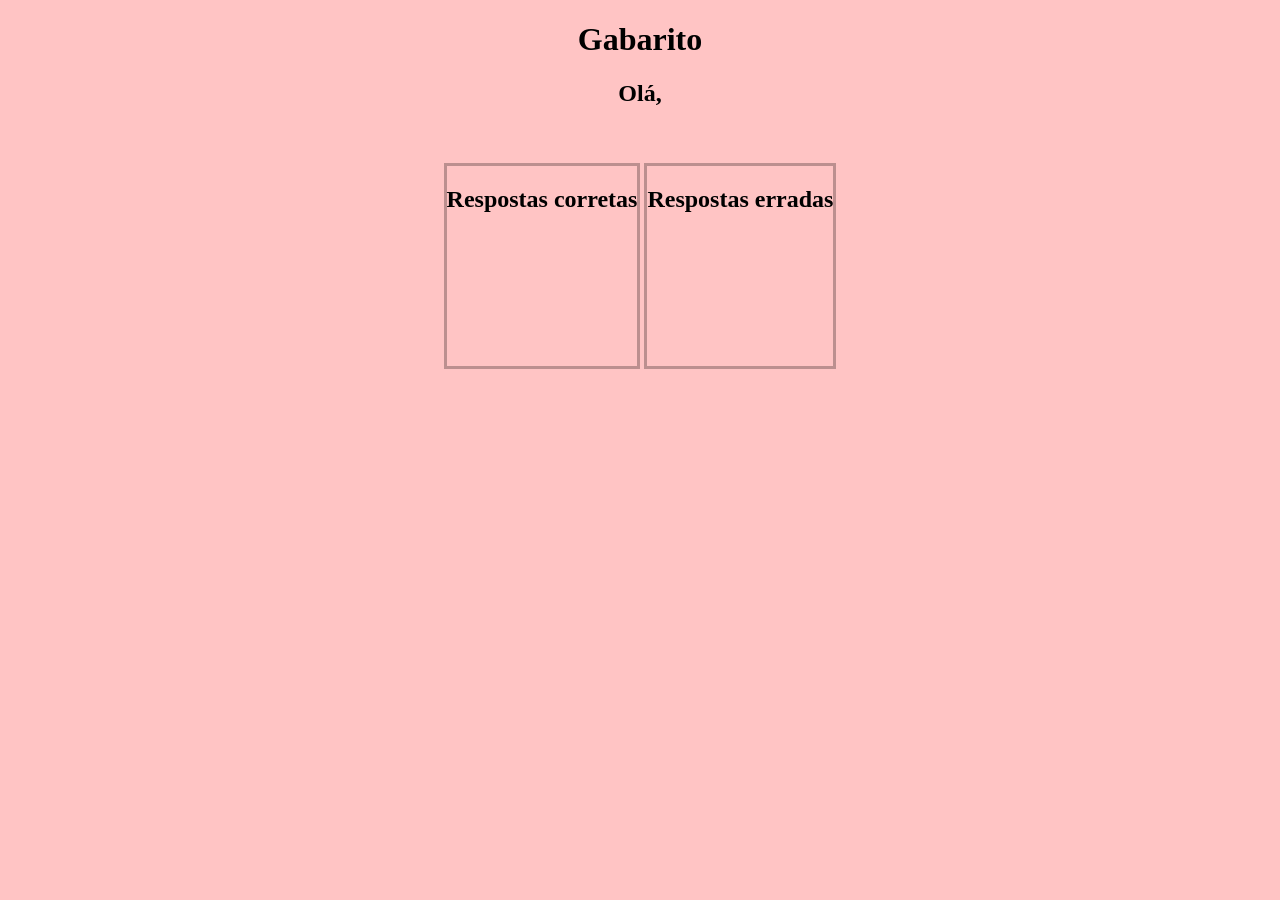
==== desafio laboratoria/index.html @ 7b69e9c8 "desafio-laboratoria" ====
<!DOCTYPE html>
<html lang="en">
<head>
    <meta charset="UTF-8">
    <meta name="viewport" content="width=device-width, initial-scale=1.0">
    <title>Document</title>
    <script src="main.js"></script>
    <link rel="stylesheet" href="style.css">
</head>
<body>
    <h1>Gabarito</h1>
    <h2>Olá, </h2>

    <br><br><section class="correct">
            <h2>
                Respostas corretas
            </h2>
            <div id="respostas"></div>
    </section>
    <section class="wrong">
            <h2>
                Respostas erradas
            </h2>
    </section>
        
</body>
</html>
---- desafio laboratoria/style.css ----
@charset "UTF-8";
 
body {
    background-color: rgb(255, 196, 196);
    text-align: center;
}

.correct {
    border: 3px solid rosybrown;
    display: inline-block;
    height: 200px;
}

.wrong {
    border: 3px solid rosybrown;
    display: inline-block;
    height: 200px;
}
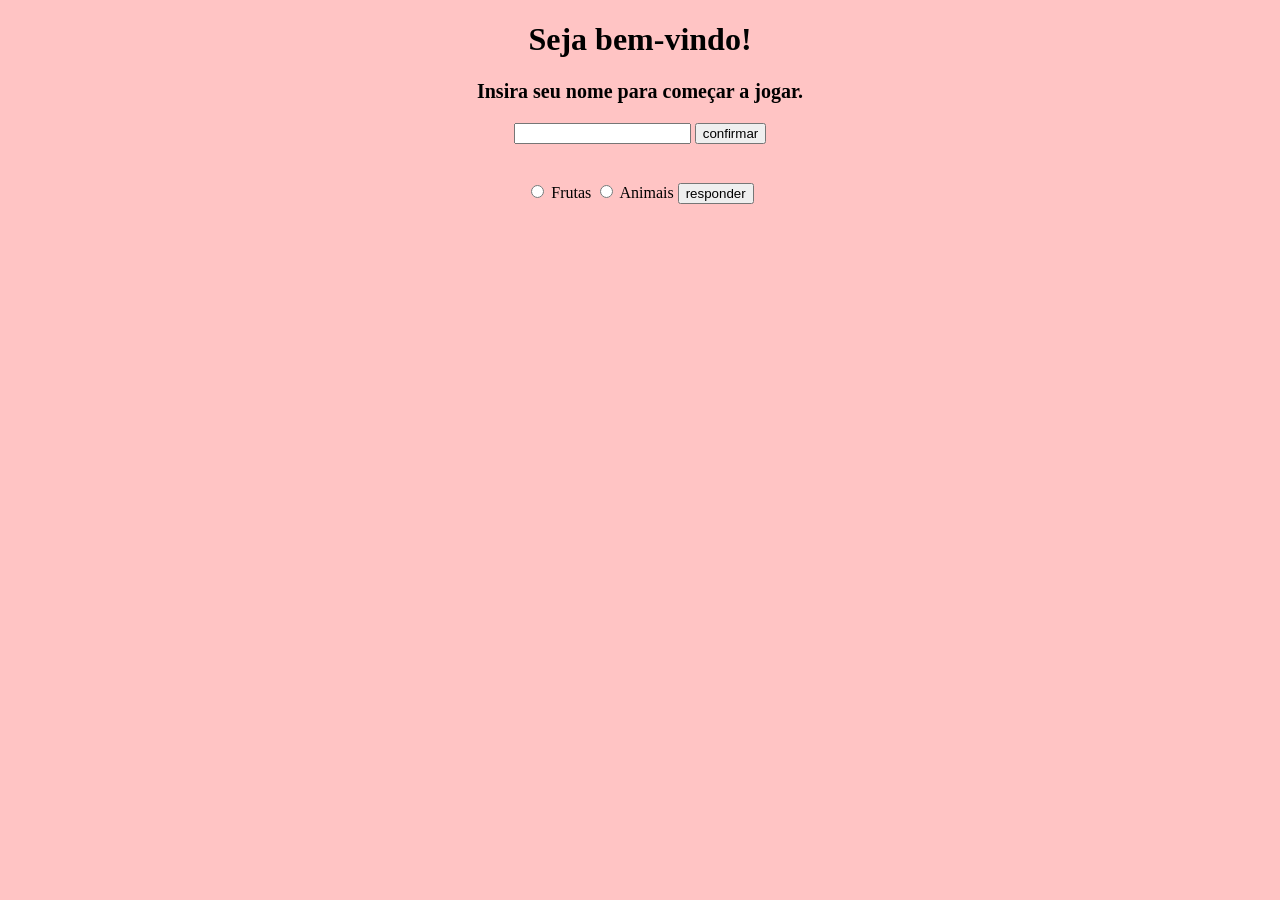
==== commit 2d0d5d8e: "commit-19" ====
--- a/desafio laboratoria/index.html
+++ b/desafio laboratoria/index.html
@@ -3,25 +3,75 @@
 <head>
     <meta charset="UTF-8">
     <meta name="viewport" content="width=device-width, initial-scale=1.0">
-    <title>Document</title>
-    <script src="main.js"></script>
+    <title>Jogo de perguntas</title>
     <link rel="stylesheet" href="style.css">
 </head>
 <body>
-    <h1>Gabarito</h1>
-    <h2>Olá, </h2>
+    <h1 class="boas_vindas">Seja bem-vindo!</h1>
 
-    <br><br><section class="correct">
-            <h2>
-                Respostas corretas
-            </h2>
-            <div id="respostas"></div>
-    </section>
-    <section class="wrong">
-            <h2>
-                Respostas erradas
-            </h2>
-    </section>
-        
+    <p>Insira seu nome para começar a jogar.</p>
+        <input type="text" id="nome">
+        <input type="submit" onclick="enviar()" value="confirmar">
+        <br>
+    <p id="nomeDigitado"></p>
+
+    <br>
+
+    <input type="radio" name="option" id="frutas" value="primeiro" onclick="op_frutas()">
+    <label for="frutas">Frutas</label>
+    
+    <input type="radio" name="option" id="animais" value="segundo" onclick="op_animais()">
+    <label for="animais">Animais</label>
+
+
+    
+    <div  style="display: none;" id="p_frutas" >
+            <p>O que significa watermelon?</p>
+            <input type="radio" name="opcao" id="melancia1"> <label for="melancia1">Melancia</label>
+            <input type="radio" name="opcao" id="melancia2"> <label for="melancia2">Kiwi</label>
+            <input type="radio" name="opcao" id="melancia3"> <label for="melancia3">Pitáia</label>
+
+            <p>Como se escreve maça em inglês?</p>
+            <input type="radio" name="opcao2" id="apple1"> <label for="apple1">Apple</label>
+            <input type="radio" name="opcao2" id="apple2"> <label for="apple2">Mango</label>
+            <input type="radio" name="opcao2" id="apple3"> <label for="apple3">Pinaple</label>
+
+            <p>Strawberry quer dizer?</p>
+            <input type="radio" name="opcao3" id="morango1"> <label for="morango1">Morango</label>
+            <input type="radio" name="opcao3" id="morango2"> <label for="morango2">Banana</label>
+            <input type="radio" name="opcao3" id="morango3"> <label for="morango3">Beterraba</label>
+    </div>
+
+
+    <div style="display: none;" id="p_animais">
+            <p>Qual a maior aranha do Brasil?</p>
+            <input type="radio" name="opcao" id="golias1"> <label for="golias1">Golias</label>
+            <input type="radio" name="opcao" id="golias2"> <label for="golias2">Viúva Negra</label>
+            <input type="radio" name="opcao" id="golias3"> <label for="golias3">Aranha Marrom</label>
+
+            <p>Quem é o sei da floresta?</p>
+            <input type="radio" name="opcao2" id="lion1"> <label for="lion1">Leão</label>
+            <input type="radio" name="opcao2" id="lion2"> <label for="lion2">Rinoceronte</label>
+            <input type="radio" name="opcao2" id="lion3"> <label for="lion3">Hipopótamo</label>
+
+            <p>Quem possui 8 tentáculos?</p>
+            <input type="radio" name="opcao3" id="polvo1"> <label for="polvo1">Lula</label>
+            <input type="radio" name="opcao3" id="polvo2"> <label for="polvo2">Polvo</label>
+            <input type="radio" name="opcao3" id="polvo3"> <label for="polvo3">Água Viva</label>
+    </div>
+
+    <input type="submit" value="responder" name="respostas" id="responstas" onclick="responder_perguntas()">
+
+    <span id="corretas"></span>
+
+    <!--
+    <input type="radio" name="option" id="frutas" value="primeiro" onclick="op_frutas()">
+    <label for="frutas">Frutas</label>
+    
+    <input type="radio" name="option" id="animais" value="segundo" onclick="op_animais()">
+    <label for="animais">Animais</label>-->
+    <br>
+
+    <script src="main.js"></script>
 </body>
 </html>
--- a/desafio laboratoria/style.css
+++ b/desafio laboratoria/style.css
@@ -5,14 +5,7 @@
     text-align: center;
 }
 
-.correct {
-    border: 3px solid rosybrown;
-    display: inline-block;
-    height: 200px;
-}
-
-.wrong {
-    border: 3px solid rosybrown;
-    display: inline-block;
-    height: 200px;
+p{
+    font-size: 20px;
+    font-weight: bold;
 }
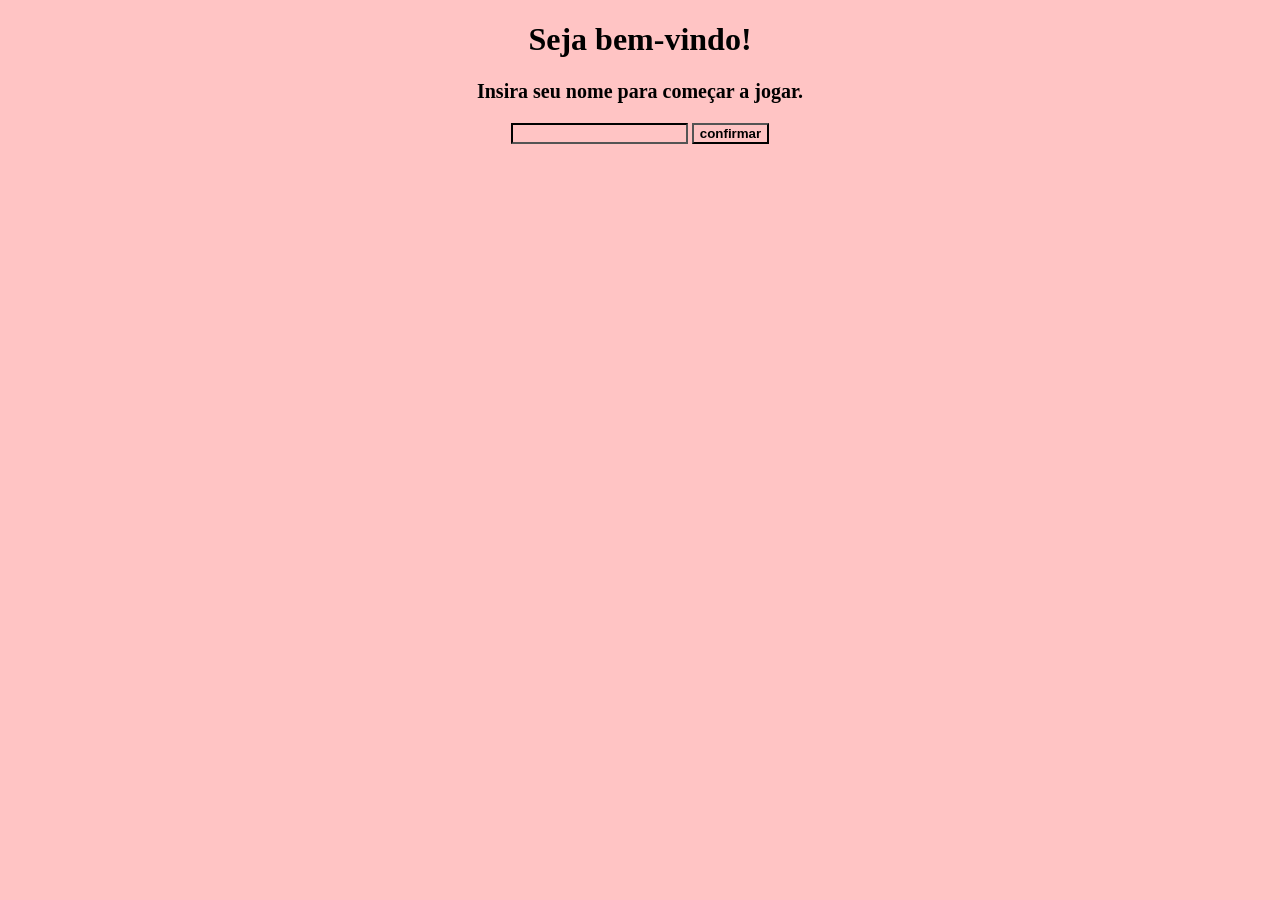
==== commit 54df494f: "refatorado-lab" ====
--- a/desafio laboratoria/index.html
+++ b/desafio laboratoria/index.html
@@ -9,69 +9,56 @@
 <body>
     <h1 class="boas_vindas">Seja bem-vindo!</h1>
 
-    <p>Insira seu nome para começar a jogar.</p>
-        <input type="text" id="nome">
-        <input type="submit" onclick="enviar()" value="confirmar">
-        <br>
-    <p id="nomeDigitado"></p>
+    <form id="quiz" name="quiz">
+        <section id="campo-da-pergunta">
+            <p>Insira seu nome para começar a jogar.</p>
+            <input type="text" id="nome" name="nome">
+            <input type="button" onclick="enviar(event)" class="btn" value="confirmar">
+        </section>
 
-    <br>
+        <p id="nomeDigitado"></p>
 
-    <input type="radio" name="option" id="frutas" value="primeiro" onclick="op_frutas()">
-    <label for="frutas">Frutas</label>
-    
-    <input type="radio" name="option" id="animais" value="segundo" onclick="op_animais()">
-    <label for="animais">Animais</label>
+        <div id="btn_perguntas" style="display: none;">
+        <input type="radio" name="option" id="frutas" value="primeiro" onclick="op_frutas()">
+        <label for="frutas">Frutas</label>
+        
+        <input type="radio" name="option" id="animais" value="segundo" onclick="op_animais()">
+        <label for="animais">Animais</label>
+        </div>
+
+        <div id="duas_perguntas">
+        <div  style="display: none;" id="p_frutas" >
+                <p>1. O que significa watermelon?</p>
+                <input type="radio" name="opcao" id="melancia" value="Melancia"> <label for="melancia">Melancia</label>
+                <input type="radio" name="opcao" id="melancia2" value="Pitaia"> <label for="melancia2">Pitáia</label>
+
+                <p>2. Strawberry quer dizer?</p>
+                <input type="radio" name="opcao2" id="morango" value="Morango"> <label for="morango">Morango</label>
+                <input type="radio" name="opcao2" id="morango2" value="Beterraba"> <label for="morango2">Beterraba</label>
+        </div>
 
 
-    
-    <div  style="display: none;" id="p_frutas" >
-            <p>O que significa watermelon?</p>
-            <input type="radio" name="opcao" id="melancia1"> <label for="melancia1">Melancia</label>
-            <input type="radio" name="opcao" id="melancia2"> <label for="melancia2">Kiwi</label>
-            <input type="radio" name="opcao" id="melancia3"> <label for="melancia3">Pitáia</label>
+        <div style="display: none;" id="p_animais">
+                <p>1. Qual a maior aranha do Brasil?</p>
+                <input type="radio" name="opcao3" id="golias" value="Golias"> <label for="golias">Golias</label>
+                <input type="radio" name="opcao3" id="golias2" value="Viúva Negra"> <label for="golias2">Viúva Negra</label>
 
-            <p>Como se escreve maça em inglês?</p>
-            <input type="radio" name="opcao2" id="apple1"> <label for="apple1">Apple</label>
-            <input type="radio" name="opcao2" id="apple2"> <label for="apple2">Mango</label>
-            <input type="radio" name="opcao2" id="apple3"> <label for="apple3">Pinaple</label>
+                <p>2. Quem possui 8 tentáculos?</p>
+                <input type="radio" name="opcao4" id="polvo" value="Polvo"> <label for="polvo">Polvo</label>
+                <input type="radio" name="opcao4" id="polvo2" value="Água"> <label for="polvo2">Água Viva</label>
+        </div>
+        </div>
+    </form>
 
-            <p>Strawberry quer dizer?</p>
-            <input type="radio" name="opcao3" id="morango1"> <label for="morango1">Morango</label>
-            <input type="radio" name="opcao3" id="morango2"> <label for="morango2">Banana</label>
-            <input type="radio" name="opcao3" id="morango3"> <label for="morango3">Beterraba</label>
+    <div id="check" style="display: none;">
+        <input type="button" class="btn-enviar" value="enviar" onclick="check()" >
     </div>
 
-
-    <div style="display: none;" id="p_animais">
-            <p>Qual a maior aranha do Brasil?</p>
-            <input type="radio" name="opcao" id="golias1"> <label for="golias1">Golias</label>
-            <input type="radio" name="opcao" id="golias2"> <label for="golias2">Viúva Negra</label>
-            <input type="radio" name="opcao" id="golias3"> <label for="golias3">Aranha Marrom</label>
-
-            <p>Quem é o sei da floresta?</p>
-            <input type="radio" name="opcao2" id="lion1"> <label for="lion1">Leão</label>
-            <input type="radio" name="opcao2" id="lion2"> <label for="lion2">Rinoceronte</label>
-            <input type="radio" name="opcao2" id="lion3"> <label for="lion3">Hipopótamo</label>
-
-            <p>Quem possui 8 tentáculos?</p>
-            <input type="radio" name="opcao3" id="polvo1"> <label for="polvo1">Lula</label>
-            <input type="radio" name="opcao3" id="polvo2"> <label for="polvo2">Polvo</label>
-            <input type="radio" name="opcao3" id="polvo3"> <label for="polvo3">Água Viva</label>
+    <div id="after">
+        <p id="resposta_correta"></p>
     </div>
 
-    <input type="submit" value="responder" name="respostas" id="responstas" onclick="responder_perguntas()">
-
-    <span id="corretas"></span>
-
-    <!--
-    <input type="radio" name="option" id="frutas" value="primeiro" onclick="op_frutas()">
-    <label for="frutas">Frutas</label>
-    
-    <input type="radio" name="option" id="animais" value="segundo" onclick="op_animais()">
-    <label for="animais">Animais</label>-->
-    <br>
-
+    <input type="button" id="btn_voltar" onclick="voltar()" value="Voltar a jogar" style="display: none;">
     <script src="main.js"></script>
 </body>
 </html>
--- a/desafio laboratoria/style.css
+++ b/desafio laboratoria/style.css
@@ -8,4 +8,35 @@
 p{
     font-size: 20px;
     font-weight: bold;
-}+}
+
+#after {
+    visibility: hidden;
+} 
+
+#nome {
+    background-color: rgb(255, 196, 196);
+    border-color: black;
+}
+
+.btn {
+    background-color: rgb(255, 196, 196);
+    border-color: black;
+    font-weight: bold;
+}
+
+.btn-enviar{
+    background-color: rgb(255, 196, 196);
+    border-color: black;
+    font-weight: bold;
+    margin-top: 20px;
+}
+
+#btn_voltar{
+    background-color: rgb(255, 196, 196);
+    border-color: black;
+    font-weight: bold;
+    display: block;
+    margin: 0 auto;
+}
+
